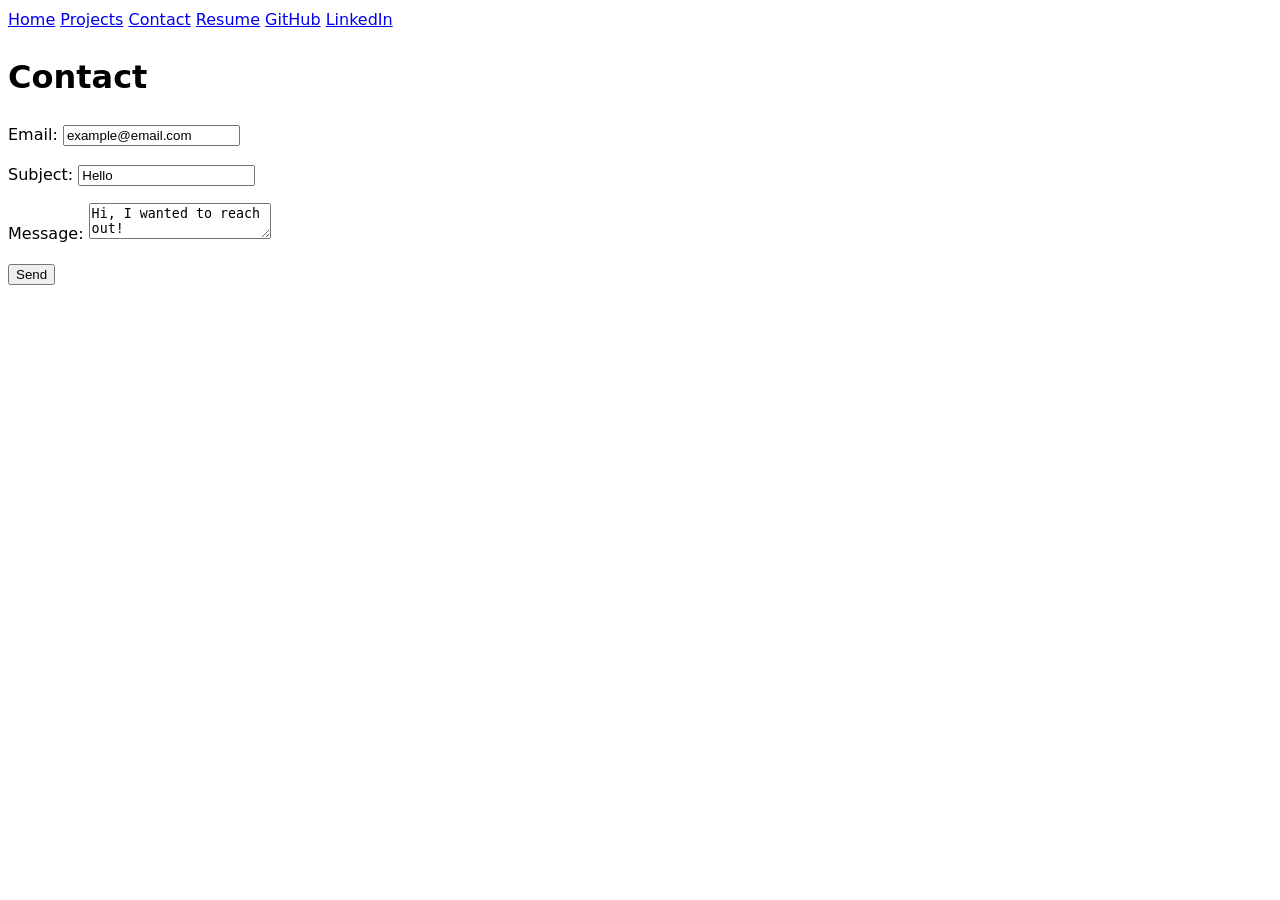
==== Contact/index.html @ 1c8c8347 "yes" ====
<!DOCTYPE html>
<html lang="en">
<head>
  <meta charset="UTF-8" />
  <meta name="viewport" content="width=device-width, initial-scale=1.0" />
  <title>Contact</title>
  <link rel="stylesheet" href="../style.css" />
</head>

<body>

  <nav>
    <a href="../">Home</a>
    <a href="../projects/">Projects</a>
    <a href="../contact/">Contact</a>
    <a href="../resume/">Resume</a>
    <a href="https://github.com/saharzahir" target="_blank">GitHub</a>
    <a href="https://www.linkedin.com/in/sahar-zahir-814258292/" target="_blank">LinkedIn</a>
  </nav>

  <h1>Contact</h1>

  <form action="mailto:sahar.g.zahir@gmail.com" method="POST" enctype="text/plain">

    <p>
      <label>Email:
        <input type="email" name="email" value="example@email.com" />
      </label>
    </p>

    <p>
      <label>Subject:
        <input name="subject" value="Hello" />
      </label>
    </p>

    <p>
      <label>Message:
        <textarea name="body">Hi, I wanted to reach out!</textarea>
      </label>
    </p>

    <p>
      <button>Send</button>
    </p>

  </form>

</body>
</html>
---- style.css ----
body {
  font: 100%/1.5 system-ui;
}
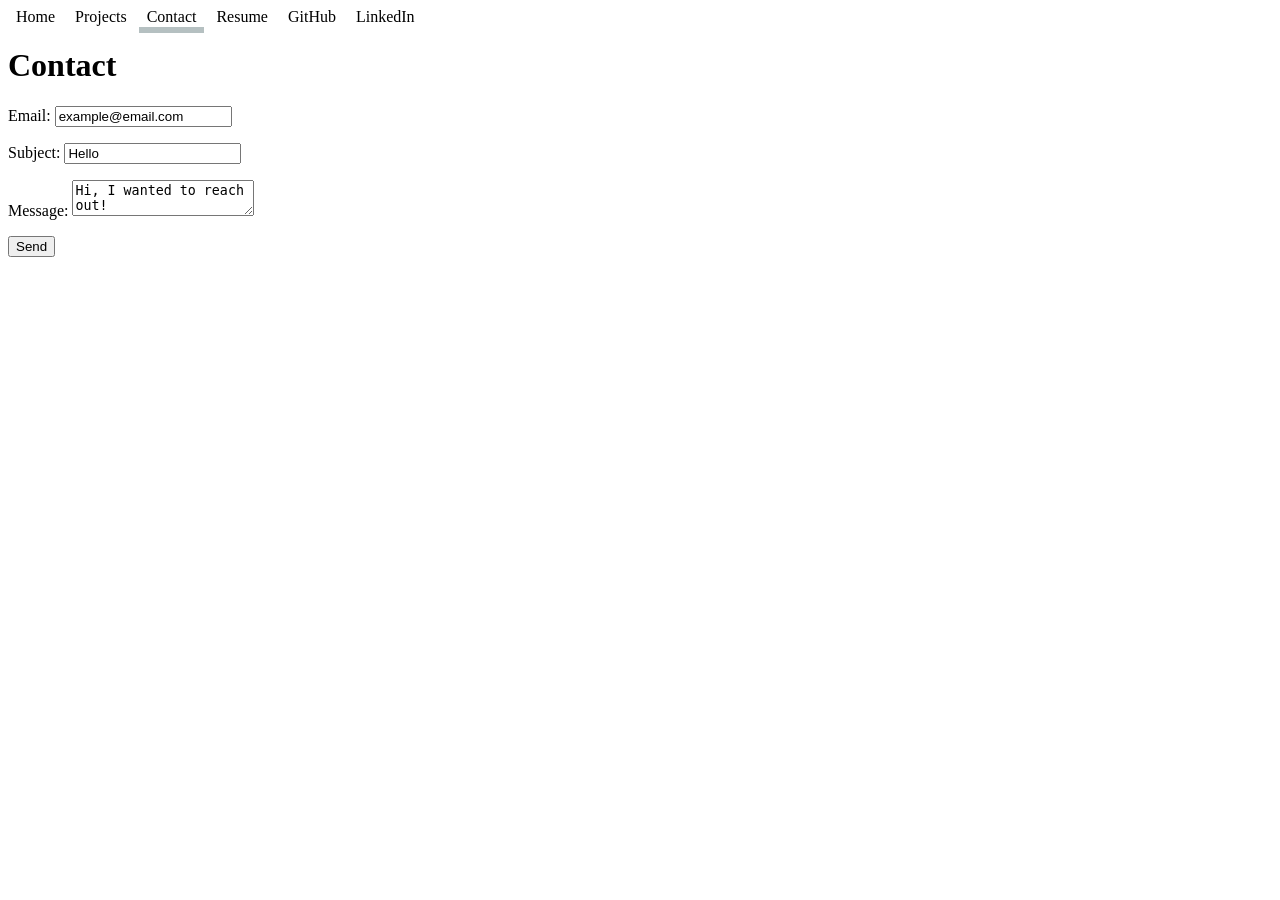
==== commit 865d2843: "Updates for CSS" ====
--- a/Contact/index.html
+++ b/Contact/index.html
@@ -11,9 +11,9 @@
 
   <nav>
     <a href="../">Home</a>
-    <a href="../projects/">Projects</a>
-    <a href="../contact/">Contact</a>
-    <a href="../resume/">Resume</a>
+    <a href="../Projects/">Projects</a>
+    <a href="../Contact/" class ="current">Contact</a>
+    <a href="../Resume/">Resume</a>
     <a href="https://github.com/saharzahir" target="_blank">GitHub</a>
     <a href="https://www.linkedin.com/in/sahar-zahir-814258292/" target="_blank">LinkedIn</a>
   </nav>
--- a/style.css
+++ b/style.css
@@ -1,3 +1,17 @@
-body {
-  font: 100%/1.5 system-ui;
+nav a {
+  flex: 1;
+  text-decoration: none;
+  color: inherit; 
+  text-align: center;
+  padding: 0.5em;
+}
+
+nav a: hover {
+  border-bottom: 0.4em solid var(--color-accent);
+  background-color: oklch(from var(--color-accent) 95% 5% h);
+}
+
+nav a.current {
+  border-bottom: 0.4em solid oklch(80% 3% 200);
+  padding-bottom: 0.1em;
 }
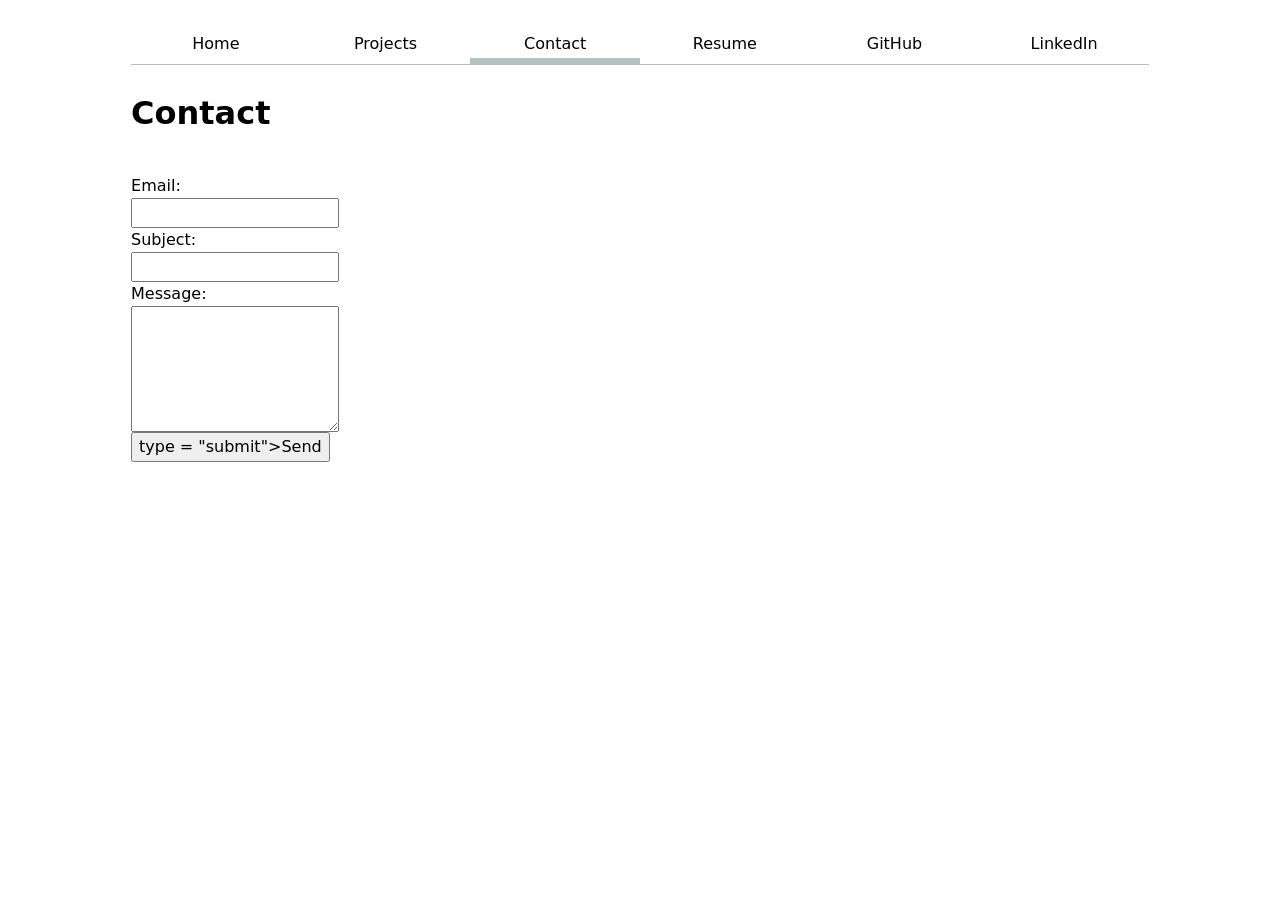
==== commit 95865ee4: "Contact" ====
--- a/Contact/index.html
+++ b/Contact/index.html
@@ -23,26 +23,22 @@
   <form action="mailto:sahar.g.zahir@gmail.com" method="POST" enctype="text/plain">
 
     <p>
-      <label>Email:
-        <input type="email" name="email" value="example@email.com" />
+      <label>
+        Email:
+        <input type="email" name="email" required>
       </label>
-    </p>
 
-    <p>
-      <label>Subject:
-        <input name="subject" value="Hello" />
+      <label>
+        Subject:
+        <input type="text" name="subject" required>
       </label>
-    </p>
-
-    <p>
-      <label>Message:
-        <textarea name="body">Hi, I wanted to reach out!</textarea>
+  
+      <label>
+        Message:
+        <textarea name="body" rows = "5" required></textarea>
       </label>
-    </p>
-
-    <p>
-      <button>Send</button>
-    </p>
+    
+      <button> type = "submit">Send</button>
 
   </form>
 
--- a/style.css
+++ b/style.css
@@ -1,3 +1,21 @@
+:root {
+  --color-accent: oklch(67.901% 0.09191 135.296);
+  accent-color: var(--color-accent);
+}
+
+body {
+  font: 100%/1.5 system-ui;
+  max-width: 100ch;
+  margin-inline: auto;
+  padding: 1rem;
+}
+
+nav {
+  display: flex;
+  margin-bottom: 1.5rem;
+  border-bottom: 1px solid oklch(80% 3% 200);
+}
+
 nav a {
   flex: 1;
   text-decoration: none;
@@ -6,12 +24,34 @@
   padding: 0.5em;
 }
 
-nav a: hover {
+nav a.current {
+  border-bottom: 0.4em solid oklch(80% 3% 200);
+  padding-bottom: 0.1em;
+}
+
+nav a:hover {
   border-bottom: 0.4em solid var(--color-accent);
   background-color: oklch(from var(--color-accent) 95% 5% h);
 }
 
-nav a.current {
-  border-bottom: 0.4em solid oklch(80% 3% 200);
-  padding-bottom: 0.1em;
+input,
+textarea,
+button {
+  font: inherit;
+}
+
+form {
+  display: grid;
+  grid-template-columns: auto 1fr;
+  gap: 1em;
+}
+
+label {
+  display: grid;
+  grid-template-columns: subgrid;
+  grid-column: 1 / -1;
+}
+
+button {
+  grid-column: 1 / -1;
 }
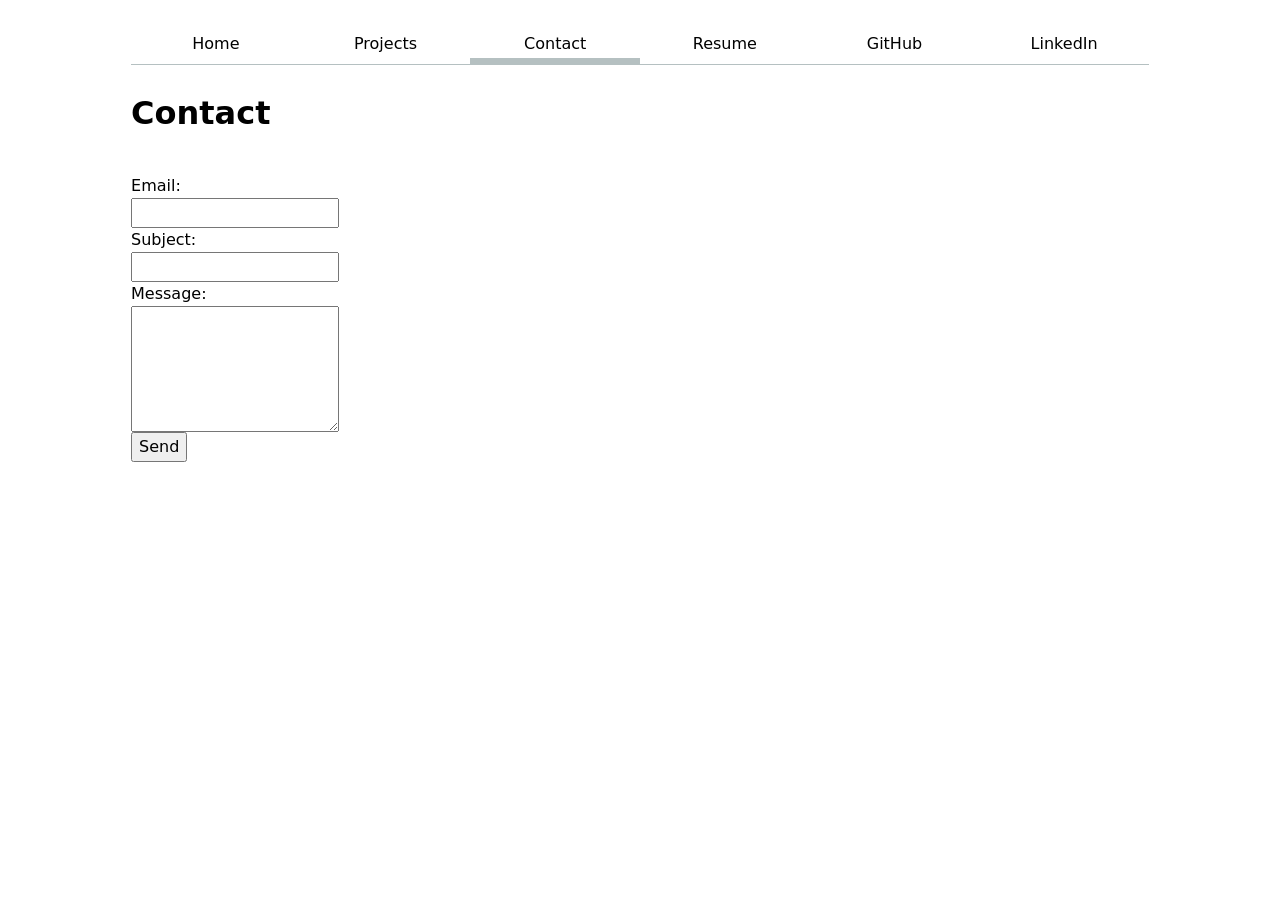
==== commit 3757b33e: "Update index.html" ====
--- a/Contact/index.html
+++ b/Contact/index.html
@@ -38,7 +38,7 @@
         <textarea name="body" rows = "5" required></textarea>
       </label>
     
-      <button> type = "submit">Send</button>
+      <button type = "submit">Send</button>
 
   </form>
 
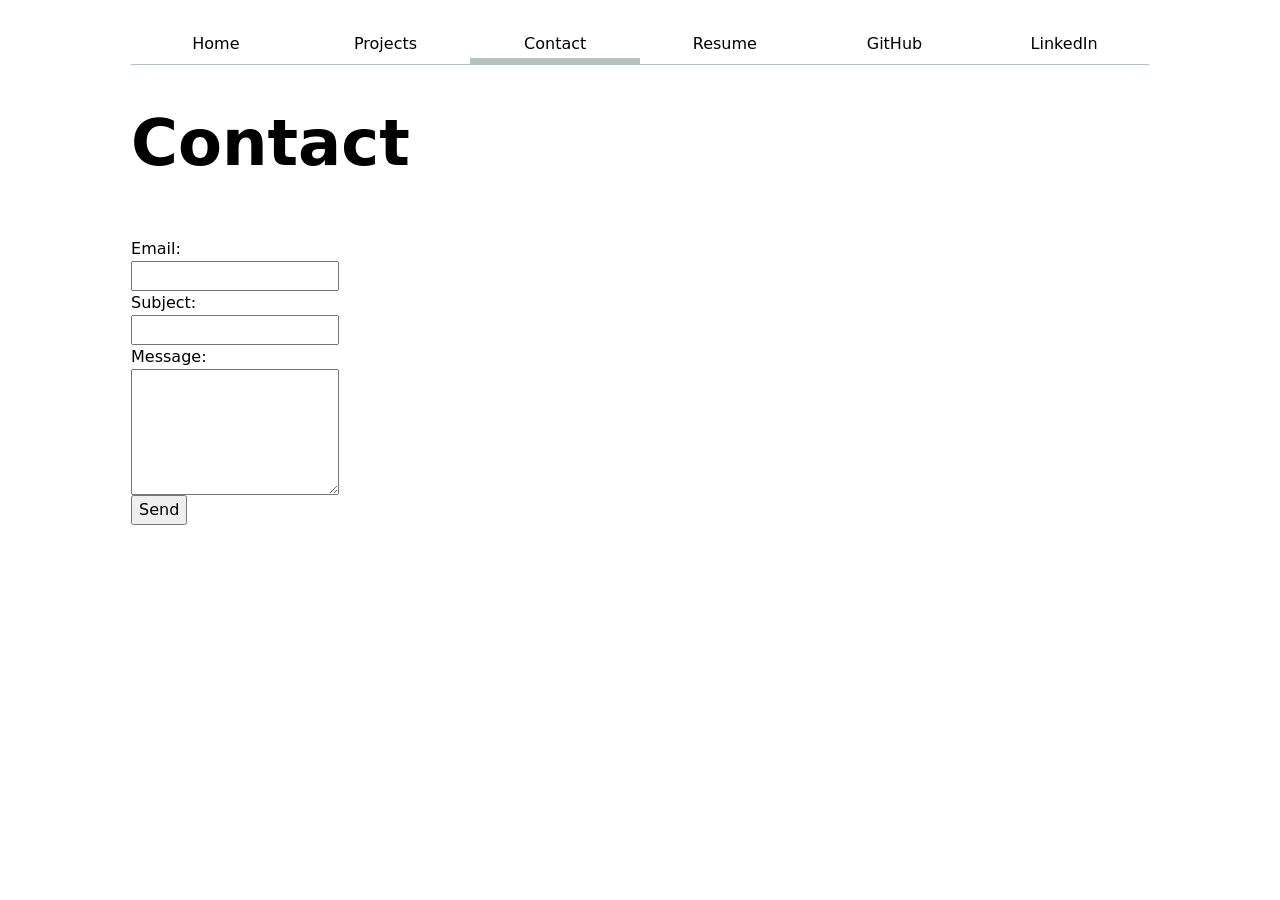
==== commit 9a0af004: "script" ====
--- a/Contact/index.html
+++ b/Contact/index.html
@@ -5,6 +5,7 @@
   <meta name="viewport" content="width=device-width, initial-scale=1.0" />
   <title>Contact</title>
   <link rel="stylesheet" href="../style.css" />
+  <script src = "global.js" type = "module"></script>
 </head>
 
 <body>
--- a/style.css
+++ b/style.css
@@ -54,4 +54,46 @@
 
 button {
   grid-column: 1 / -1;
+}
+
+.projects {
+  display: grid;
+  grid-template-columns: repeat(auto-fill, minmax(15em, 1fr));
+  gap: 1em;
+}
+
+.projects article {
+  display: grid;
+  grid-template-rows: subgrid;
+  grid-row: span 3;
+}
+
+.projects h2 {
+  margin: 0;
+}
+
+h1 { 
+  font-size: 400%;
+}
+
+h1, h2, h3, h4, h5, h6 {
+  line-height: 1.1;
+  text-wrap: balance;
+}
+
+main {
+  max-width: 80ch;
+}
+
+section {
+  margin-bottom: 2rem;
+}
+
+section h2 {
+  border-bottom: 2px solid oklch(80% 3% 200);
+  padding-bottom: 0.25em;
+}
+
+ul {
+  padding-left: 1.5rem;
 }
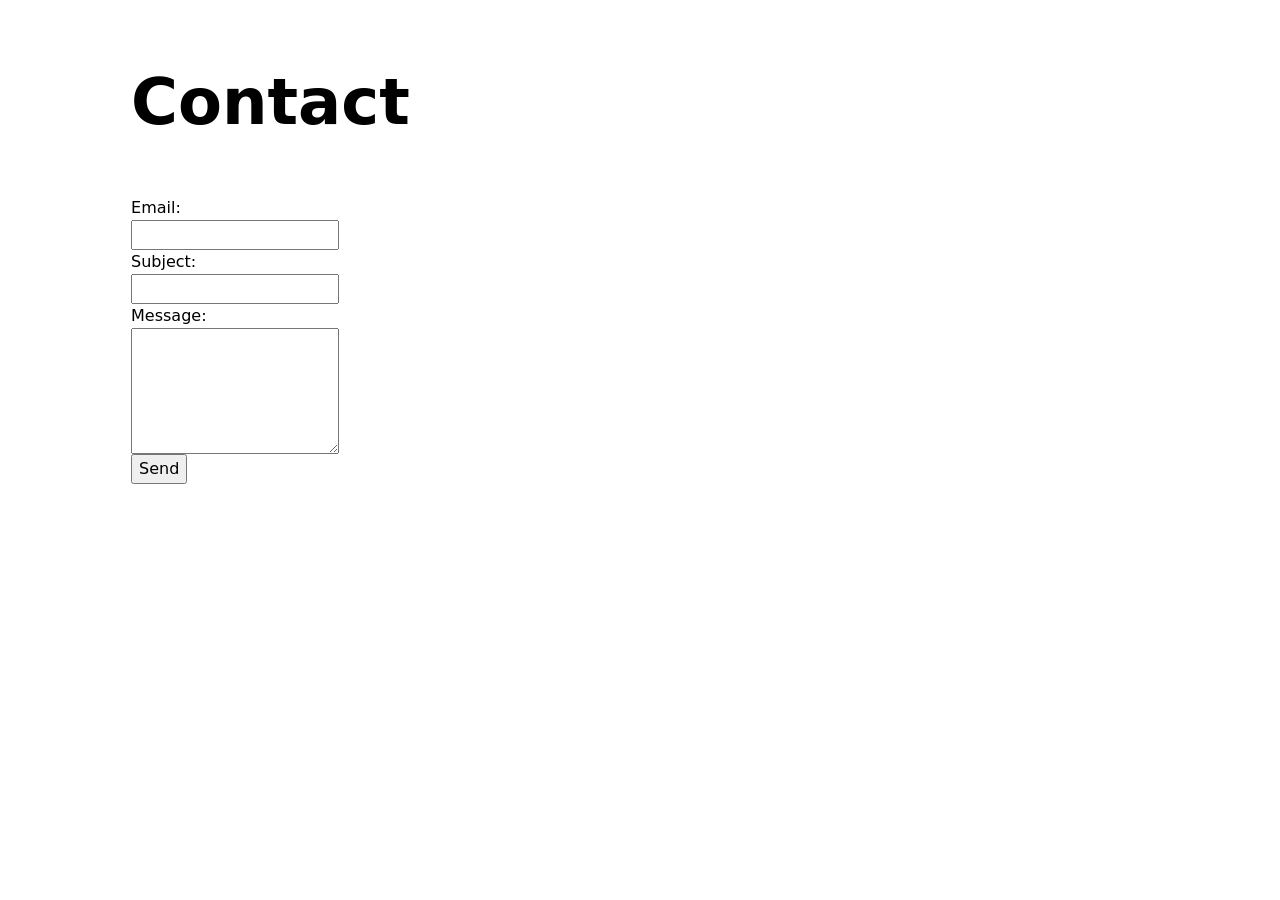
==== commit ac999722: "Link control" ====
--- a/Contact/index.html
+++ b/Contact/index.html
@@ -9,15 +9,6 @@
 </head>
 
 <body>
-
-  <nav>
-    <a href="../">Home</a>
-    <a href="../Projects/">Projects</a>
-    <a href="../Contact/" class ="current">Contact</a>
-    <a href="../Resume/">Resume</a>
-    <a href="https://github.com/saharzahir" target="_blank">GitHub</a>
-    <a href="https://www.linkedin.com/in/sahar-zahir-814258292/" target="_blank">LinkedIn</a>
-  </nav>
 
   <h1>Contact</h1>
 
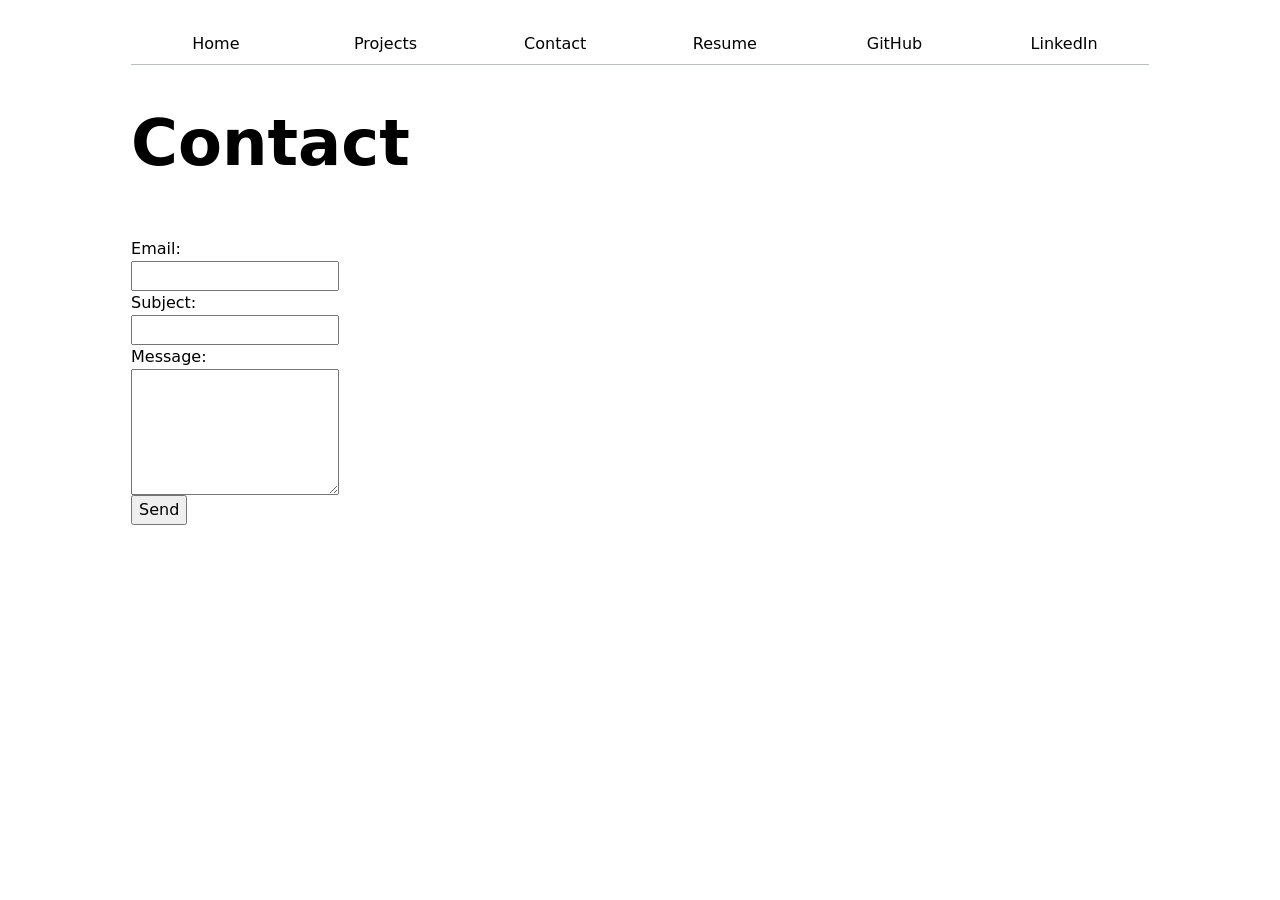
==== commit 7aa98ab9: "nav" ====
--- a/Contact/index.html
+++ b/Contact/index.html
@@ -5,7 +5,7 @@
   <meta name="viewport" content="width=device-width, initial-scale=1.0" />
   <title>Contact</title>
   <link rel="stylesheet" href="../style.css" />
-  <script src = "global.js" type = "module"></script>
+  <script src = "../global.js" type = "module"></script>
 </head>
 
 <body>
